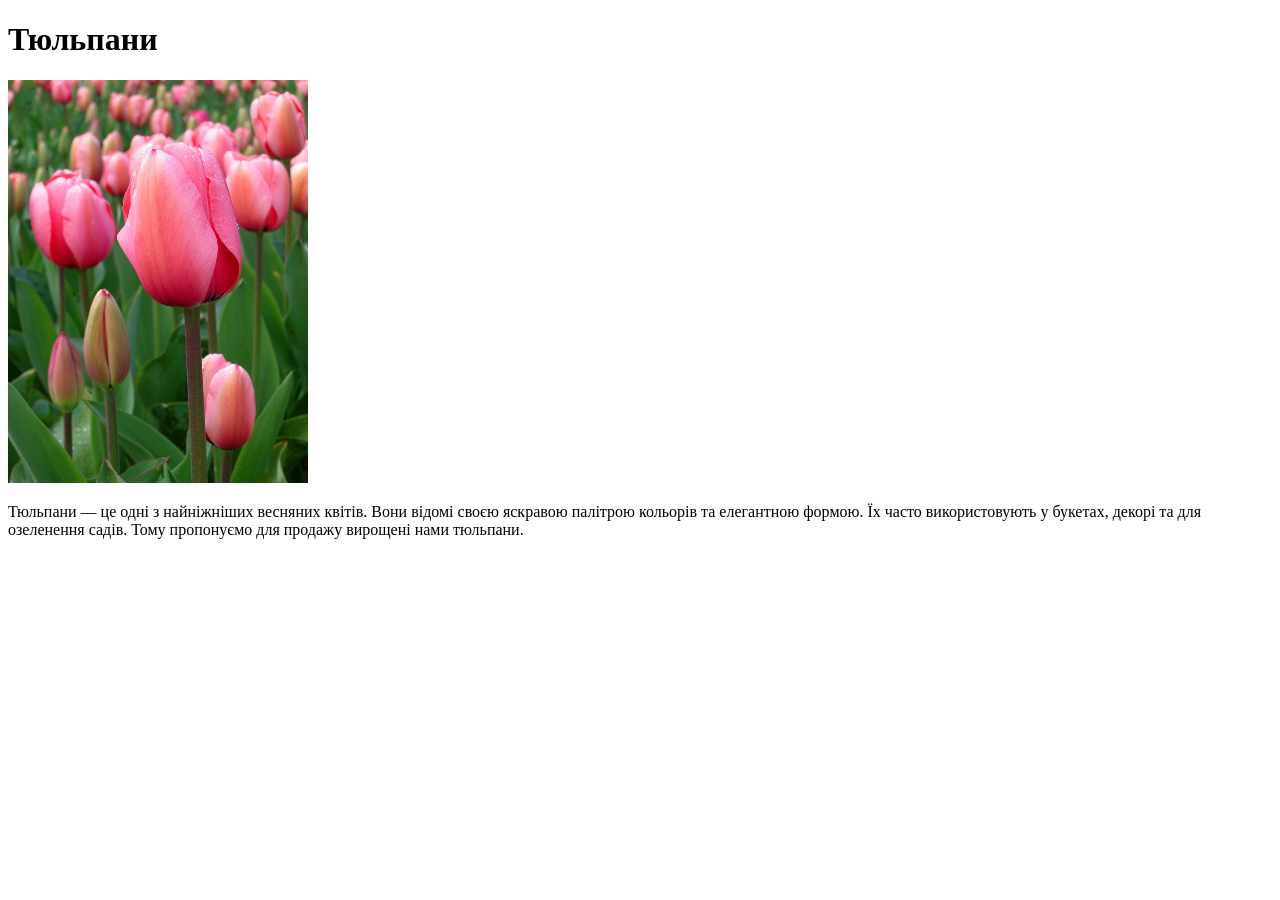
==== index.html @ c932b6b2 "Add tulips website with images and pages" ====
<!DOCTYPE html>
<html lang="uk">
<head>
    <meta charset="UTF-8">
    <title>Тюльпани – Головна</title>
</head>
<body>

    <h1>Тюльпани</h1>

    <img src="photo/tulip.png" alt="Тюльпан" width="300">

    <p>
        Тюльпани — це одні з найніжніших весняних квітів. 
        Вони відомі своєю яскравою палітрою кольорів та елегантною формою.
        Їх часто використовують у букетах, декорі та для озеленення садів.
        Тому пропонуємо для продажу вирощені нами тюльпани.
    </p>

</body>
</html>
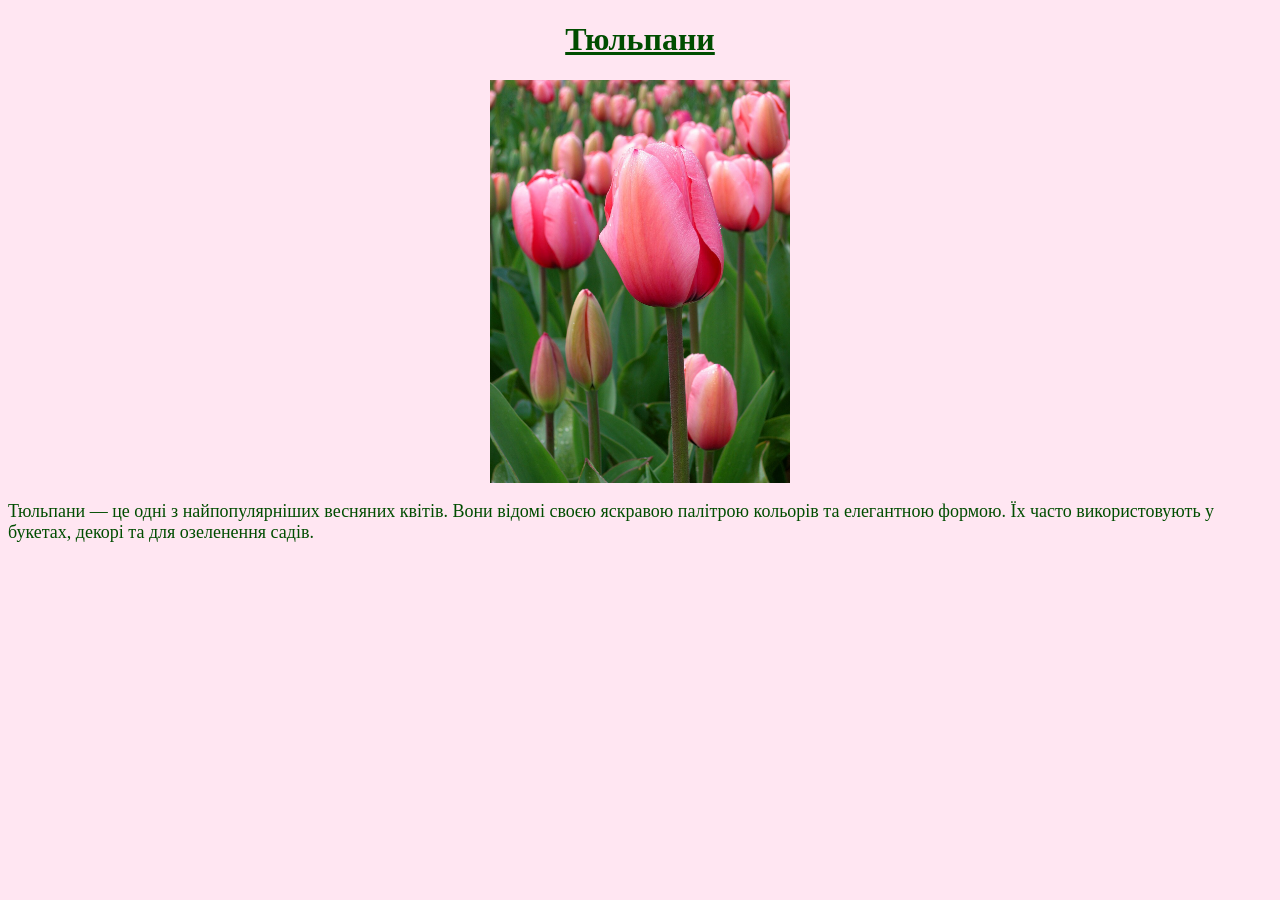
==== commit 3568411a: "Add index page styles: background, title formatting, colors" ====
--- a/index.html
+++ b/index.html
@@ -3,19 +3,22 @@
 <head>
     <meta charset="UTF-8">
     <title>Тюльпани – Головна</title>
+    <link rel="stylesheet" href="style.css">
 </head>
 <body>
 
-    <h1>Тюльпани</h1>
+    <h1 id="main-title">Тюльпани</h1>
 
-    <img src="photo/tulip.png" alt="Тюльпан" width="300">
+    <img src="photo/tulip.png" alt="Тюльпан" width="300" id="main-photo">
 
-    <p>
-        Тюльпани — це одні з найніжніших весняних квітів. 
+    <p class="description">
+        Тюльпани — це одні з найпопулярніших весняних квітів. 
         Вони відомі своєю яскравою палітрою кольорів та елегантною формою.
         Їх часто використовують у букетах, декорі та для озеленення садів.
-        Тому пропонуємо для продажу вирощені нами тюльпани.
     </p>
 
 </body>
 </html>
+
+</body>
+</html>
--- a/style.css
+++ b/style.css
@@ -0,0 +1,36 @@
+/* Фон всієї сторінки */
+body {
+    background-color: #ffe6f2; /* блідо-рожевий */
+    color: #004d00; /* темно-зелений текст */
+    font-size: 18px;
+}
+
+/* Заголовок */
+#main-title {
+    text-align: center;      /* по центру */
+    font-weight: bold;       /* жирний */
+    text-decoration: underline; /* підкреслений */
+    font-size: 32px;
+}
+
+/* Фото */
+#main-photo {
+    display: block;
+    margin: 0 auto; /* фото по центру */
+}
+
+/* Опис */
+.description {
+    color: #004d00; /* темно-зелений текст */
+}
+
+/* Навігація */
+#main-nav a {
+    color: #004d00; /* темно-зелений текст */
+    text-decoration: none;
+    font-weight: bold;
+}
+
+#main-nav a:hover {
+    text-decoration: underline;
+}
